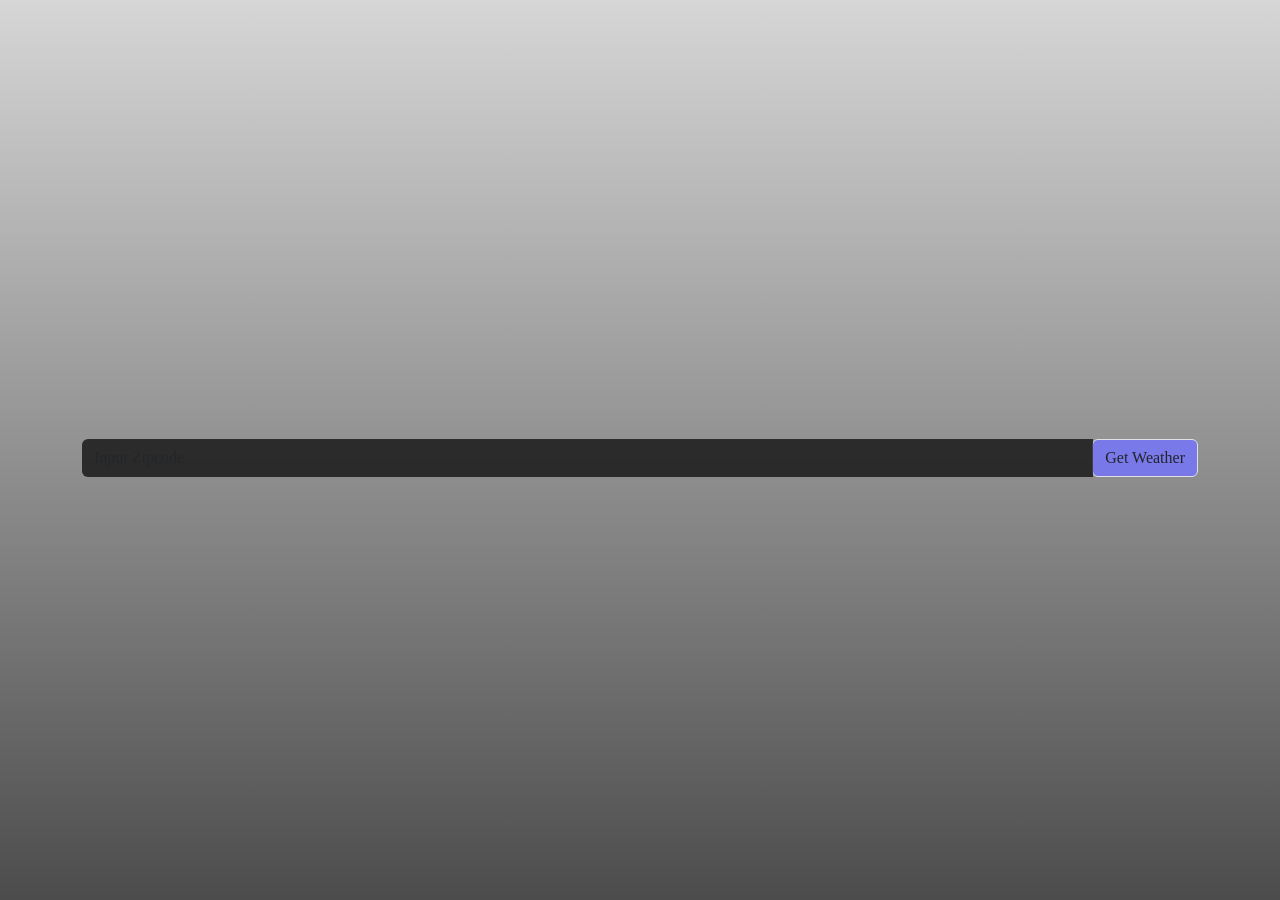
==== index.html @ 557eb5f2 "v2.2 working w/design" ====
<!DOCTYPE html>
<html lang="en">
<head>
    <meta charset="UTF-8">
    <meta http-equiv="X-UA-Compatible" content="IE=edge">
    <meta name="viewport" content="width=device-width, initial-scale=1.0">
    <link href="https://cdn.jsdelivr.net/npm/bootstrap@5.1.3/dist/css/bootstrap.min.css" rel="stylesheet" integrity="sha384-1BmE4kWBq78iYhFldvKuhfTAU6auU8tT94WrHftjDbrCEXSU1oBoqyl2QvZ6jIW3" crossorigin="anonymous">
    <link rel="stylesheet" href="style.css">
    <title>Weather App</title>

</head>

<body>

    <div class="container">
      
      <!-- Working Input Box -->
        <!-- <input
          type="text"
          id="search-form"
          name="value"
          placeholder="Insert Zipcode"
        />
        <button type="submit" onclick="getWeather()">Get Weather</button -->



    <!-- Input form section -->
        <div class="input-group mb-3 mx-auto mw-50" id="search-section">
            <input type="text" class="form-control" id="search-form" name="value" placeholder="Input Zipcode" aria-label="Recipient's username" aria-describedby="basic-addon2">
            <div class="input-group-append">
              <button class="input-group-text btn-dark" id="weather-button" type="submit" onclick="updateDOM()">Get Weather</button>
            </div>
          </div>

    <!-- wrapper for content section to hide/show -->
  <div id="hide-form">

    <!-- City Section -->
        <div class="card text-center mx-auto mw-50" id="city-section">
            <h5 class="card-header">City</h5>
            <div class="card-body">
                <div class="row align-items-center">
                    <div class="col" id="city-name">
                      Placeholder City
                    </div>
                </div>
            </div>
        </div>

    <!-- Temperature Section -->
    <div class="card text-center mx-auto mw-50" id="temp-section">
        <h5 class="card-header">Temperature</h5>
        <div class="card-body">
            <div class="row align-items-center">
                <div class="col" id="kelvin">
                  Kelvin
                </div>
                <div class="col" id="fahrenheit">
                  Fahrenheit
                </div>
                <div class="col" id="celsius">
                  Celsius
                </div>
            </div>
        </div>
    </div>

    <!-- Weather Condition -->
    <div class="card text-center mx-auto mw-50"  id="condition-section">
        <h5 class="card-header">Condition</h5>
        <div class="card-body">
            <div class="row align-items-center">
                <div class="col" id="weather-condition">
                  Light Rain
                </div>
            </div>
        </div>
    </div>

    <!-- Other Info -->
    <div class="card text-center mx-auto mw-50"  id="info-section">
        <h5 class="card-header">Icon</h5>
        <div class="card-body">
            <div class="row align-items-center">
                <div class="col" id="weather-image">
                  <img src="" alt="" id="weather-icon">
                </div>
            </div>
        </div>
    </div>

  <!-- End of hide/show -->
  </div>

<!-- Ending div for entire card page -->
</div>

</body>

<script src="https://cdn.jsdelivr.net/npm/bootstrap@5.1.3/dist/js/bootstrap.bundle.min.js" integrity="sha384-ka7Sk0Gln4gmtz2MlQnikT1wXgYsOg+OMhuP+IlRH9sENBO0LRn5q+8nbTov4+1p" crossorigin="anonymous"></script>
<script src="./node_modules/axios/dist/axios.min.js"></script>
<script src="/js/newpull.js"></script>

</html>
---- style.css ----
body {
    display: flex;
    justify-content: center;
    align-items: center;
    height: 100vh;
    /* margin: 0; */
    font-family: "Open Sans", Roboto;
    font-size: 120%;
    background: linear-gradient( rgba(197, 197, 197, 0.7), rgba(0, 0, 0, 0.7) ), url("https://i.pinimg.com/originals/f5/3d/3f/f53d3f8a2b09f6431df49140c39ba639.jpg");
    background-repeat: no-repeat;
    background-size: cover;
    background-position: 0 0, center;
  }

#div1 {
    color: rgb(0, 0, 0);
}

.btn-dark {
    background-color: rgba(115, 115, 255, 0.8);;
}

.card-body {
    border: none;
}

.card-header {
    background-color: rgba(0, 0, 0, 0.9);
    border: none;
}

#search-section {
    margin: 2rem;
}

#city-section {
    background-color: rgba(0, 0, 0, 0.9);
    color: white;
    margin: 2rem;
    border: none;
}

#temp-section {
    background-color: rgba(0, 0, 0, 0.9);
    color: white;
    margin: 2rem;
    border: none;
}

#condition-section {
    background-color: rgba(0, 0, 0, 0.9);
    color: white;
    margin: 2rem;
      
}

#info-section {
    background-color: rgba(0, 0, 0, 0.9);
    color: white;
    margin: 2rem;   
}

#hide-form {
    display: none;
}

#search-form {
    background-color: rgba(0, 0, 0, 0.7);
    color: white;
    border: none;
}
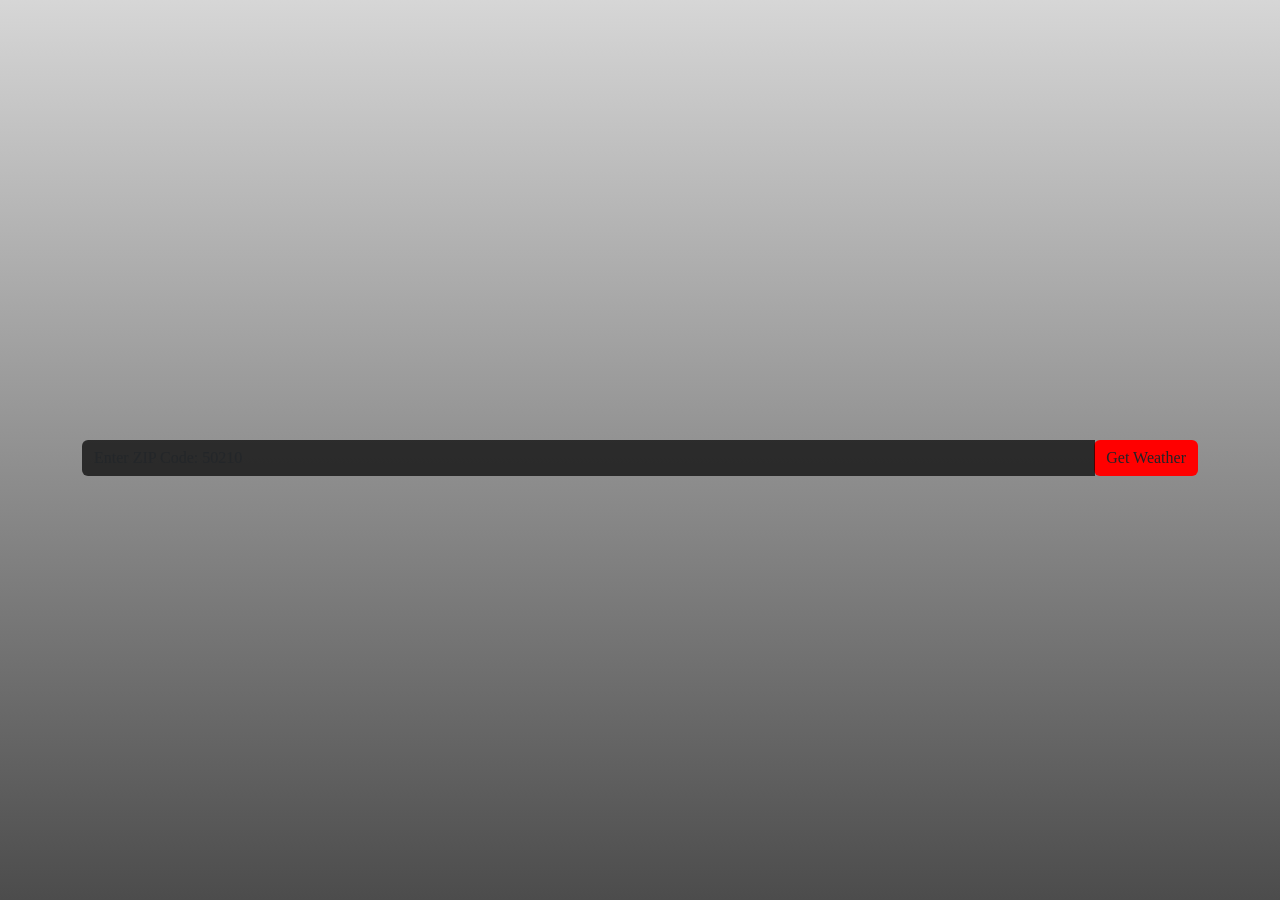
==== commit b27a17c6: "v2.3" ====
--- a/index.html
+++ b/index.html
@@ -27,11 +27,13 @@
 
     <!-- Input form section -->
         <div class="input-group mb-3 mx-auto mw-50" id="search-section">
-            <input type="text" class="form-control" id="search-form" name="value" placeholder="Input Zipcode" aria-label="Recipient's username" aria-describedby="basic-addon2">
+            <input type="text" class="form-control" id="search-form" name="value" placeholder="Enter ZIP Code: 50210" aria-label="Recipient's username" aria-describedby="basic-addon2">
             <div class="input-group-append">
               <button class="input-group-text btn-dark" id="weather-button" type="submit" onclick="updateDOM()">Get Weather</button>
             </div>
           </div>
+
+    <p id="error-message">Please input a valid ZIP code.</p>
 
     <!-- wrapper for content section to hide/show -->
   <div id="hide-form">
--- a/style.css
+++ b/style.css
@@ -18,7 +18,8 @@
 }
 
 .btn-dark {
-    background-color: rgba(115, 115, 255, 0.8);;
+    background-color: rgb(255, 0, 0);
+    border: none;
 }
 
 .card-body {
@@ -39,6 +40,8 @@
     color: white;
     margin: 2rem;
     border: none;
+    text-shadow: 1px 1px 2px black, 0 0 25px rgb(134, 134, 134);
+    filter: drop-shadow(0.35rem 0.35rem 0.4rem rgba(0, 0, 0, 0.5));
 }
 
 #temp-section {
@@ -46,19 +49,24 @@
     color: white;
     margin: 2rem;
     border: none;
+    text-shadow: 1px 1px 2px black, 0 0 25px rgb(134, 134, 134);
+    filter: drop-shadow(0.35rem 0.35rem 0.4rem rgba(0, 0, 0, 0.5));
 }
 
 #condition-section {
     background-color: rgba(0, 0, 0, 0.9);
     color: white;
     margin: 2rem;
-      
+    text-shadow: 1px 1px 2px black, 0 0 25px rgb(134, 134, 134);
+    filter: drop-shadow(0.35rem 0.35rem 0.4rem rgba(0, 0, 0, 0.5));
 }
 
 #info-section {
     background-color: rgba(0, 0, 0, 0.9);
     color: white;
-    margin: 2rem;   
+    margin: 2rem;
+    text-shadow: 1px 1px 2px black, 0 0 25px rgb(134, 134, 134);
+    filter: drop-shadow(0.35rem 0.35rem 0.4rem rgba(0, 0, 0, 0.5));
 }
 
 #hide-form {
@@ -69,4 +77,11 @@
     background-color: rgba(0, 0, 0, 0.7);
     color: white;
     border: none;
+}
+
+#error-message {
+    display: none;
+    background-color: black;
+    color: white;
+    text-align: center;
 }
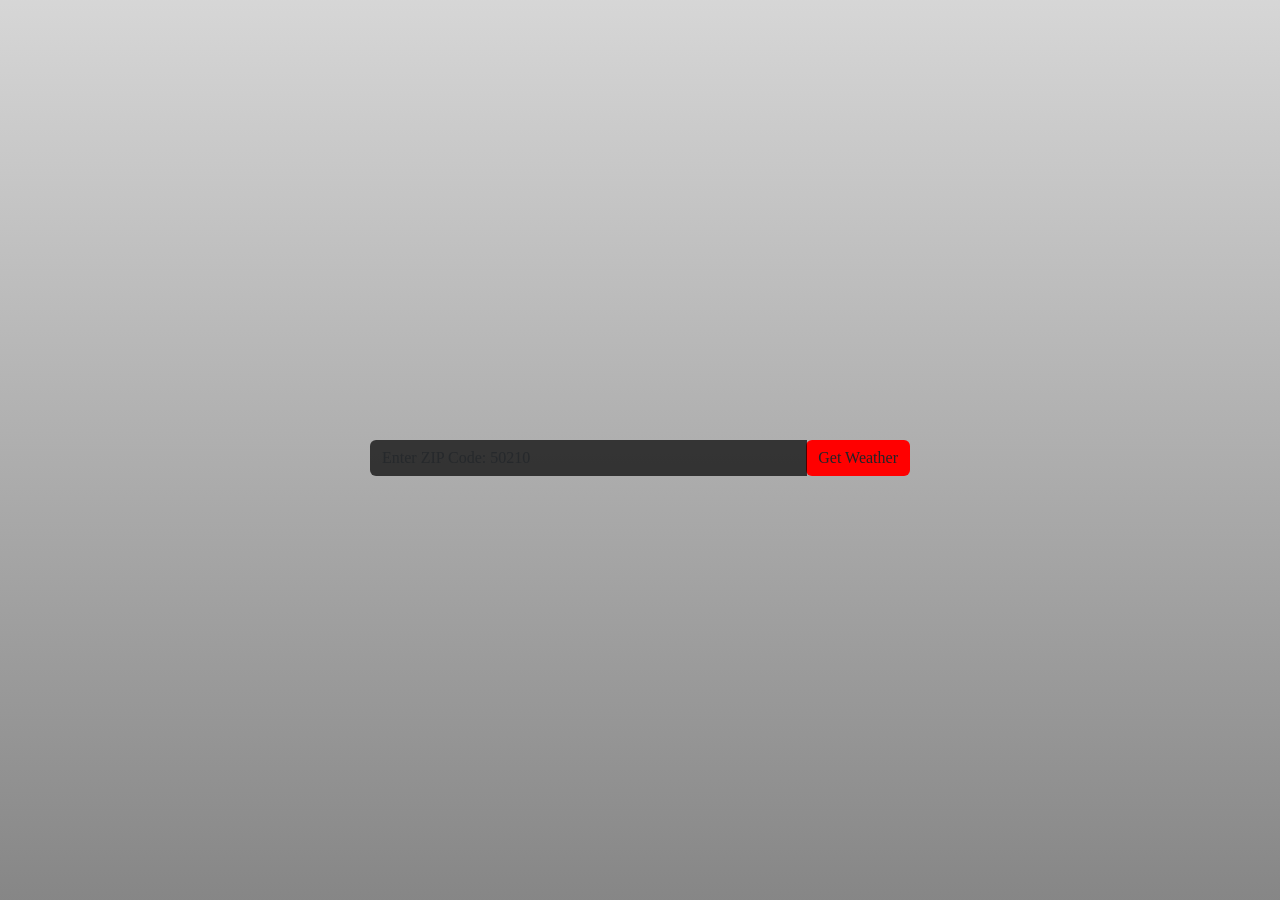
==== commit 5daf3d41: "v2.3 mvp finished" ====
--- a/index.html
+++ b/index.html
@@ -33,7 +33,7 @@
             </div>
           </div>
 
-    <p id="error-message">Please input a valid ZIP code.</p>
+    <p id="error-message">Please enter a valid ZIP code.</p>
 
     <!-- wrapper for content section to hide/show -->
   <div id="hide-form">
--- a/style.css
+++ b/style.css
@@ -7,7 +7,7 @@
     /* margin: 0; */
     font-family: "Open Sans", Roboto;
     font-size: 120%;
-    background: linear-gradient( rgba(197, 197, 197, 0.7), rgba(0, 0, 0, 0.7) ), url("https://i.pinimg.com/originals/f5/3d/3f/f53d3f8a2b09f6431df49140c39ba639.jpg");
+    background: linear-gradient( rgba(197, 197, 197, 0.7), rgba(83, 83, 83, 0.7) ), url("https://i.pinimg.com/originals/f5/3d/3f/f53d3f8a2b09f6431df49140c39ba639.jpg");
     background-repeat: no-repeat;
     background-size: cover;
     background-position: 0 0, center;
@@ -33,6 +33,7 @@
 
 #search-section {
     margin: 2rem;
+    max-width: 540px;
 }
 
 #city-section {
@@ -42,6 +43,7 @@
     border: none;
     text-shadow: 1px 1px 2px black, 0 0 25px rgb(134, 134, 134);
     filter: drop-shadow(0.35rem 0.35rem 0.4rem rgba(0, 0, 0, 0.5));
+    max-width: 540px;
 }
 
 #temp-section {
@@ -51,6 +53,7 @@
     border: none;
     text-shadow: 1px 1px 2px black, 0 0 25px rgb(134, 134, 134);
     filter: drop-shadow(0.35rem 0.35rem 0.4rem rgba(0, 0, 0, 0.5));
+    max-width: 540px;
 }
 
 #condition-section {
@@ -59,6 +62,7 @@
     margin: 2rem;
     text-shadow: 1px 1px 2px black, 0 0 25px rgb(134, 134, 134);
     filter: drop-shadow(0.35rem 0.35rem 0.4rem rgba(0, 0, 0, 0.5));
+    max-width: 540px;
 }
 
 #info-section {
@@ -67,6 +71,7 @@
     margin: 2rem;
     text-shadow: 1px 1px 2px black, 0 0 25px rgb(134, 134, 134);
     filter: drop-shadow(0.35rem 0.35rem 0.4rem rgba(0, 0, 0, 0.5));
+    max-width: 540px;
 }
 
 #hide-form {
@@ -81,7 +86,9 @@
 
 #error-message {
     display: none;
-    background-color: black;
-    color: white;
+    background-color: rgba(0, 0, 0, 0.7);
+    color: orangered;
     text-align: center;
+    width: 50%;
+    border-radius: 20px;
 }
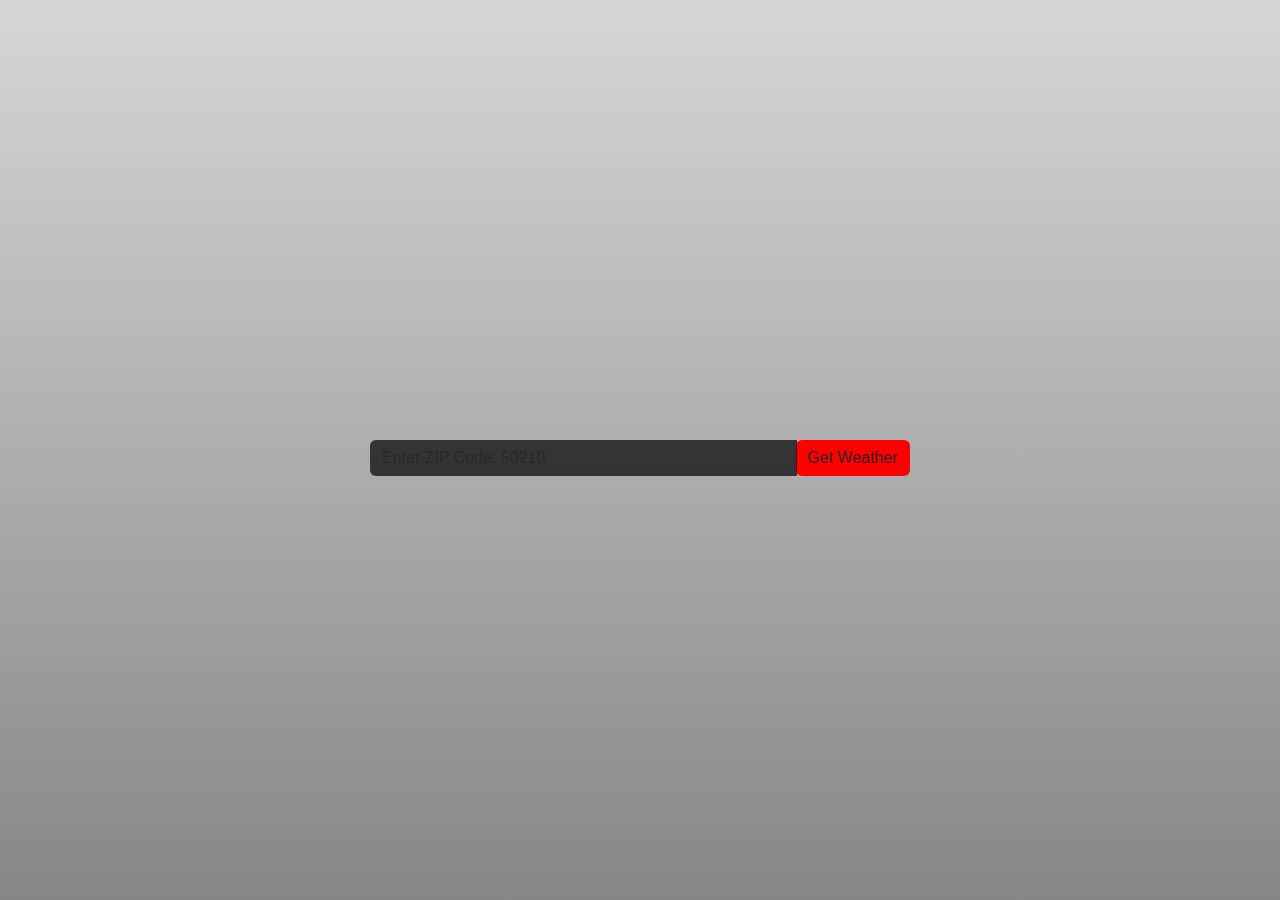
==== commit 1eba0f4d: "v2.4 final mvp" ====
--- a/index.html
+++ b/index.html
@@ -6,6 +6,9 @@
     <meta name="viewport" content="width=device-width, initial-scale=1.0">
     <link href="https://cdn.jsdelivr.net/npm/bootstrap@5.1.3/dist/css/bootstrap.min.css" rel="stylesheet" integrity="sha384-1BmE4kWBq78iYhFldvKuhfTAU6auU8tT94WrHftjDbrCEXSU1oBoqyl2QvZ6jIW3" crossorigin="anonymous">
     <link rel="stylesheet" href="style.css">
+    <link rel="preconnect" href="https://fonts.googleapis.com">
+    <link rel="preconnect" href="https://fonts.gstatic.com" crossorigin>
+    <link href="https://fonts.googleapis.com/css2?family=Bebas+Neue&display=swap" rel="stylesheet">
     <title>Weather App</title>
 
 </head>
@@ -27,7 +30,7 @@
 
     <!-- Input form section -->
         <div class="input-group mb-3 mx-auto mw-50" id="search-section">
-            <input type="text" class="form-control" id="search-form" name="value" placeholder="Enter ZIP Code: 50210" aria-label="Recipient's username" aria-describedby="basic-addon2">
+            <input type="number" class="form-control" id="search-form" name="value" placeholder="Enter ZIP Code: 50210" aria-label="Recipient's username" aria-describedby="basic-addon2">
             <div class="input-group-append">
               <button class="input-group-text btn-dark" id="weather-button" type="submit" onclick="updateDOM()">Get Weather</button>
             </div>
--- a/style.css
+++ b/style.css
@@ -7,10 +7,12 @@
     /* margin: 0; */
     font-family: "Open Sans", Roboto;
     font-size: 120%;
+    background-color: darkgray;
     background: linear-gradient( rgba(197, 197, 197, 0.7), rgba(83, 83, 83, 0.7) ), url("https://i.pinimg.com/originals/f5/3d/3f/f53d3f8a2b09f6431df49140c39ba639.jpg");
     background-repeat: no-repeat;
     background-size: cover;
     background-position: 0 0, center;
+    font-family: 'Kumbh Sans', sans-serif;
   }
 
 #div1 {
@@ -29,6 +31,7 @@
 .card-header {
     background-color: rgba(0, 0, 0, 0.9);
     border: none;
+    font-weight: bold;
 }
 
 #search-section {
@@ -85,10 +88,11 @@
 }
 
 #error-message {
+    max-width: 540px;
+    margin: auto;
     display: none;
-    background-color: rgba(0, 0, 0, 0.7);
+    background-color: rgba(0, 0, 0, 0.9);
     color: orangered;
     text-align: center;
-    width: 50%;
-    border-radius: 20px;
+    border-radius: 10px;
 }
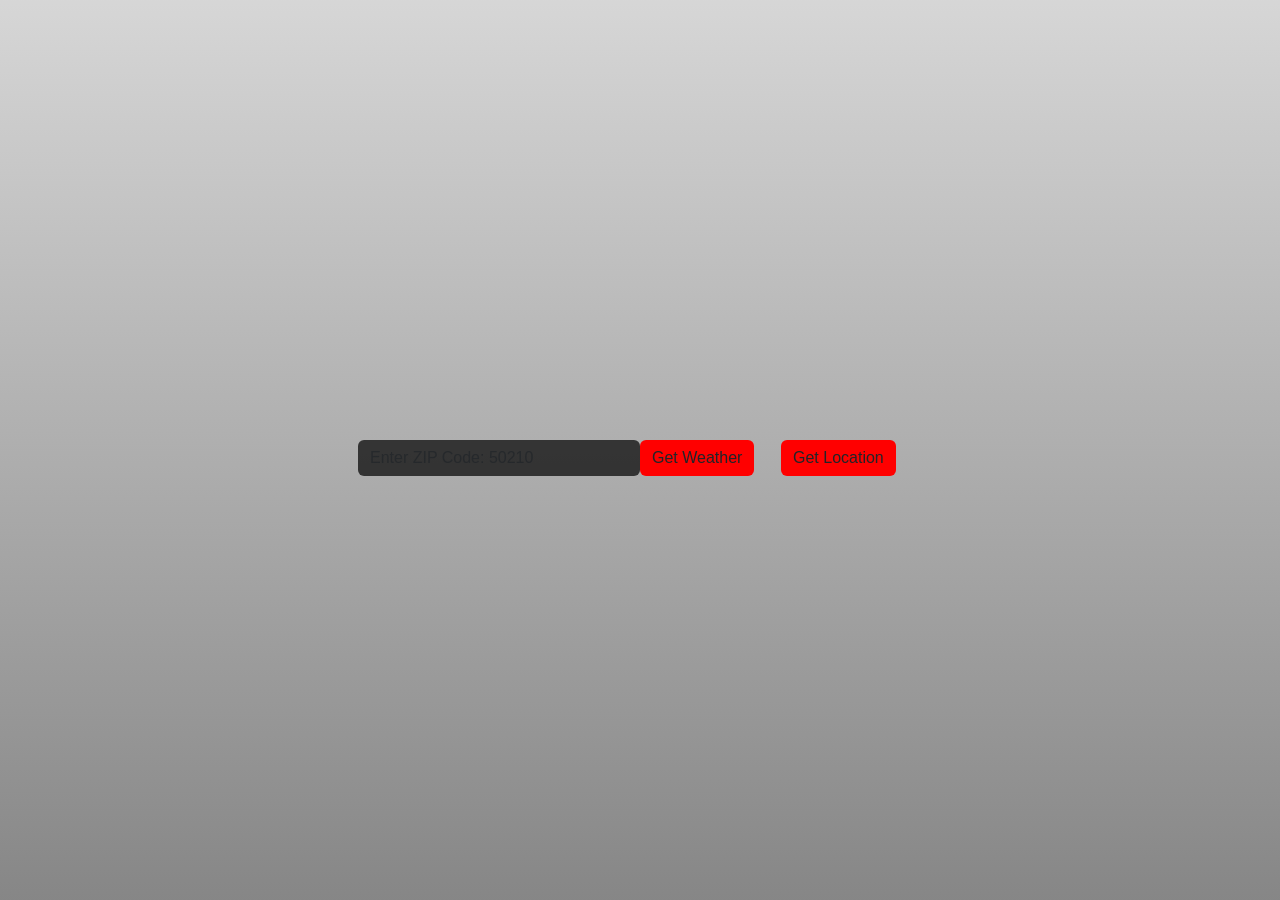
==== commit 0cbf8167: "initial geolocation setup working" ====
--- a/index.html
+++ b/index.html
@@ -1,110 +1,118 @@
 <!DOCTYPE html>
 <html lang="en">
+
 <head>
-    <meta charset="UTF-8">
-    <meta http-equiv="X-UA-Compatible" content="IE=edge">
-    <meta name="viewport" content="width=device-width, initial-scale=1.0">
-    <link href="https://cdn.jsdelivr.net/npm/bootstrap@5.1.3/dist/css/bootstrap.min.css" rel="stylesheet" integrity="sha384-1BmE4kWBq78iYhFldvKuhfTAU6auU8tT94WrHftjDbrCEXSU1oBoqyl2QvZ6jIW3" crossorigin="anonymous">
-    <link rel="stylesheet" href="style.css">
-    <link rel="preconnect" href="https://fonts.googleapis.com">
-    <link rel="preconnect" href="https://fonts.gstatic.com" crossorigin>
-    <link href="https://fonts.googleapis.com/css2?family=Bebas+Neue&display=swap" rel="stylesheet">
-    <title>Weather App</title>
+  <meta charset="UTF-8">
+  <meta http-equiv="X-UA-Compatible" content="IE=edge">
+  <meta name="viewport" content="width=device-width, initial-scale=1.0">
+  <link href="https://cdn.jsdelivr.net/npm/bootstrap@5.1.3/dist/css/bootstrap.min.css" rel="stylesheet"
+    integrity="sha384-1BmE4kWBq78iYhFldvKuhfTAU6auU8tT94WrHftjDbrCEXSU1oBoqyl2QvZ6jIW3" crossorigin="anonymous">
+  <link rel="stylesheet" href="style.css">
+  <link rel="preconnect" href="https://fonts.googleapis.com">
+  <link rel="preconnect" href="https://fonts.gstatic.com" crossorigin>
+  <link href="https://fonts.googleapis.com/css2?family=Bebas+Neue&display=swap" rel="stylesheet">
+  <title>Weather App</title>
 
 </head>
 
 <body>
 
-    <div class="container">
-      
-      <!-- Working Input Box -->
-        <!-- <input
-          type="text"
-          id="search-form"
-          name="value"
-          placeholder="Insert Zipcode"
-        />
-        <button type="submit" onclick="getWeather()">Get Weather</button -->
+  <div class="container">
 
 
 
-    <!-- Input form section -->
-        <div class="input-group mb-3 mx-auto mw-50" id="search-section">
-            <input type="number" class="form-control" id="search-form" name="value" placeholder="Enter ZIP Code: 50210" aria-label="Recipient's username" aria-describedby="basic-addon2">
-            <div class="input-group-append">
-              <button class="input-group-text btn-dark" id="weather-button" type="submit" onclick="updateDOM()">Get Weather</button>
-            </div>
+    <div class="mb-3 mx-auto mw-50 " id="search-section">
+      <form id="form">
+        <div class="row justify-content-center">
+          <div class="col-6 px-0">
+            <input type="number" class="form-control" id="search-form" name="value" placeholder="Enter ZIP Code: 50210"
+              aria-label="Recipient's username" aria-describedby="basic-addon2">
           </div>
+          <div class="col-3 px-0" id="weather-button">
+            <button class="input-group-text btn-dark" type="submit" onclick="updateDOM()">Get
+              Weather</button>
+          </div>
+          <div class="col-3 px-0" id="location-button">
+            <button class="input-group-text btn-dark" type="submit" onclick="getLocation()">Get
+              Location</button>
+          </div>
+        </div>
+      </form>
+    </div>
 
     <p id="error-message">Please enter a valid ZIP code.</p>
 
     <!-- wrapper for content section to hide/show -->
-  <div id="hide-form">
+    <div id="hide-form">
 
-    <!-- City Section -->
-        <div class="card text-center mx-auto mw-50" id="city-section">
-            <h5 class="card-header">City</h5>
-            <div class="card-body">
-                <div class="row align-items-center">
-                    <div class="col" id="city-name">
-                      Placeholder City
-                    </div>
-                </div>
+      <!-- City Section -->
+      <div class="card text-center mx-auto mw-50" id="city-section">
+        <h5 class="card-header">City</h5>
+        <div class="card-body">
+          <div class="row align-items-center">
+            <div class="col" id="city-name">
+              Placeholder City
             </div>
+          </div>
         </div>
+      </div>
 
-    <!-- Temperature Section -->
-    <div class="card text-center mx-auto mw-50" id="temp-section">
+      <!-- Temperature Section -->
+      <div class="card text-center mx-auto mw-50" id="temp-section">
         <h5 class="card-header">Temperature</h5>
         <div class="card-body">
-            <div class="row align-items-center">
-                <div class="col" id="kelvin">
-                  Kelvin
-                </div>
-                <div class="col" id="fahrenheit">
-                  Fahrenheit
-                </div>
-                <div class="col" id="celsius">
-                  Celsius
-                </div>
+          <div class="row align-items-center">
+            <div class="col" id="kelvin">
+              Kelvin
             </div>
+            <div class="col" id="fahrenheit">
+              Fahrenheit
+            </div>
+            <div class="col" id="celsius">
+              Celsius
+            </div>
+          </div>
         </div>
+      </div>
+
+      <!-- Weather Condition -->
+      <div class="card text-center mx-auto mw-50" id="condition-section">
+        <h5 class="card-header">Condition</h5>
+        <div class="card-body">
+          <div class="row align-items-center">
+            <div class="col" id="weather-condition">
+              Light Rain
+            </div>
+          </div>
+        </div>
+      </div>
+
+      <!-- Other Info -->
+      <div class="card text-center mx-auto mw-50" id="info-section">
+        <h5 class="card-header">Icon</h5>
+        <div class="card-body">
+          <div class="row align-items-center">
+            <div class="col" id="weather-image">
+              <img src="" alt="" id="weather-icon">
+            </div>
+          </div>
+        </div>
+      </div>
+
+      <!-- End of hide/show -->
     </div>
 
-    <!-- Weather Condition -->
-    <div class="card text-center mx-auto mw-50"  id="condition-section">
-        <h5 class="card-header">Condition</h5>
-        <div class="card-body">
-            <div class="row align-items-center">
-                <div class="col" id="weather-condition">
-                  Light Rain
-                </div>
-            </div>
-        </div>
-    </div>
-
-    <!-- Other Info -->
-    <div class="card text-center mx-auto mw-50"  id="info-section">
-        <h5 class="card-header">Icon</h5>
-        <div class="card-body">
-            <div class="row align-items-center">
-                <div class="col" id="weather-image">
-                  <img src="" alt="" id="weather-icon">
-                </div>
-            </div>
-        </div>
-    </div>
-
-  <!-- End of hide/show -->
+    <!-- Ending div for entire card page -->
   </div>
-
-<!-- Ending div for entire card page -->
-</div>
 
 </body>
 
-<script src="https://cdn.jsdelivr.net/npm/bootstrap@5.1.3/dist/js/bootstrap.bundle.min.js" integrity="sha384-ka7Sk0Gln4gmtz2MlQnikT1wXgYsOg+OMhuP+IlRH9sENBO0LRn5q+8nbTov4+1p" crossorigin="anonymous"></script>
-<script src="./node_modules/axios/dist/axios.min.js"></script>
-<script src="/js/newpull.js"></script>
+<script src="https://cdn.jsdelivr.net/npm/bootstrap@5.1.3/dist/js/bootstrap.bundle.min.js"
+  integrity="sha384-ka7Sk0Gln4gmtz2MlQnikT1wXgYsOg+OMhuP+IlRH9sENBO0LRn5q+8nbTov4+1p" crossorigin="anonymous"></script>
+<script src="https://unpkg.com/axios/dist/axios.min.js"></script>
+<script src="js/main.js"></script>
+
+<!-- <script src="./node_modules/axios/dist/axios.min.js"></script>
+<script src="/js/newpull.js"></script> -->
 
 </html>
--- a/style.css
+++ b/style.css
@@ -85,6 +85,8 @@
     background-color: rgba(0, 0, 0, 0.7);
     color: white;
     border: none;
+    float: right;
+    margin-right: 0px;
 }
 
 #error-message {
@@ -95,4 +97,14 @@
     color: orangered;
     text-align: center;
     border-radius: 10px;
-}+}
+
+/* #weather-button {
+    float: right;
+    margin-right: 0px;
+}
+
+.location-button {
+    float: left;
+    margin-left: 0px;
+} */
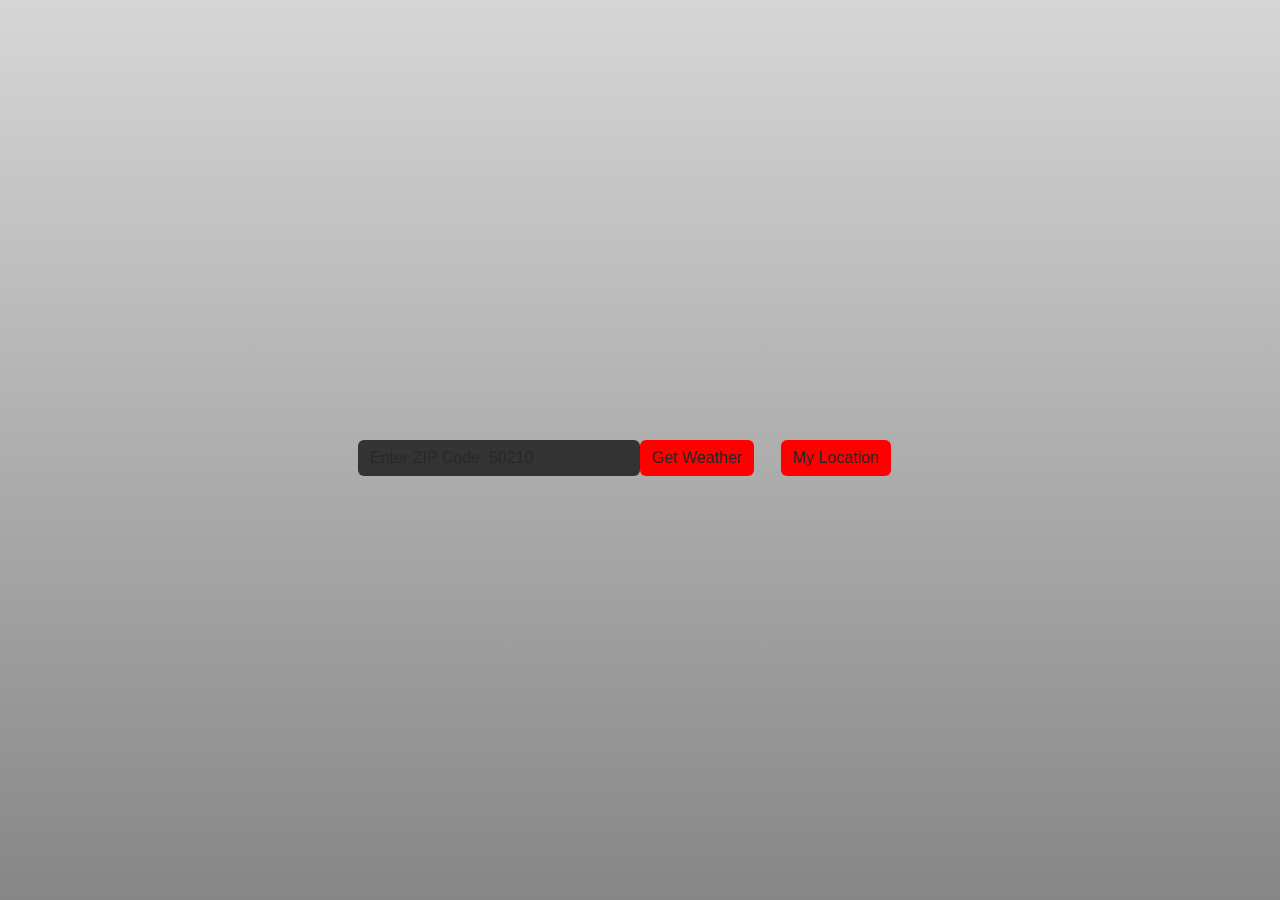
==== commit 89ce1001: "completed functional geolocation search" ====
--- a/index.html
+++ b/index.html
@@ -19,8 +19,6 @@
 
   <div class="container">
 
-
-
     <div class="mb-3 mx-auto mw-50 " id="search-section">
       <form id="form">
         <div class="row justify-content-center">
@@ -32,77 +30,77 @@
             <button class="input-group-text btn-dark" type="submit" onclick="updateDOM()">Get
               Weather</button>
           </div>
-          <div class="col-3 px-0" id="location-button">
-            <button class="input-group-text btn-dark" type="submit" onclick="getLocation()">Get
-              Location</button>
-          </div>
-        </div>
       </form>
+      <div class="col-3 px-0" id="location-button">
+        <button class="input-group-text btn-dark" type="submit" onclick="getLocation()">My
+          Location</button>
+      </div>
     </div>
+  </div>
 
-    <p id="error-message">Please enter a valid ZIP code.</p>
+  <p id="error-message">Please enter a valid ZIP code.</p>
 
-    <!-- wrapper for content section to hide/show -->
-    <div id="hide-form">
+  <!-- wrapper for content section to hide/show -->
+  <div id="hide-form">
 
-      <!-- City Section -->
-      <div class="card text-center mx-auto mw-50" id="city-section">
-        <h5 class="card-header">City</h5>
-        <div class="card-body">
-          <div class="row align-items-center">
-            <div class="col" id="city-name">
-              Placeholder City
-            </div>
+    <!-- City Section -->
+    <div class="card text-center mx-auto mw-50" id="city-section">
+      <h5 class="card-header">City</h5>
+      <div class="card-body">
+        <div class="row align-items-center">
+          <div class="col" id="city-name">
+            Placeholder City
           </div>
         </div>
       </div>
+    </div>
 
-      <!-- Temperature Section -->
-      <div class="card text-center mx-auto mw-50" id="temp-section">
-        <h5 class="card-header">Temperature</h5>
-        <div class="card-body">
-          <div class="row align-items-center">
-            <div class="col" id="kelvin">
-              Kelvin
-            </div>
-            <div class="col" id="fahrenheit">
-              Fahrenheit
-            </div>
-            <div class="col" id="celsius">
-              Celsius
-            </div>
+    <!-- Temperature Section -->
+    <div class="card text-center mx-auto mw-50" id="temp-section">
+      <h5 class="card-header">Temperature</h5>
+      <div class="card-body">
+        <div class="row align-items-center">
+          <div class="col" id="kelvin">
+            Kelvin
+          </div>
+          <div class="col" id="fahrenheit">
+            Fahrenheit
+          </div>
+          <div class="col" id="celsius">
+            Celsius
           </div>
         </div>
       </div>
+    </div>
 
-      <!-- Weather Condition -->
-      <div class="card text-center mx-auto mw-50" id="condition-section">
-        <h5 class="card-header">Condition</h5>
-        <div class="card-body">
-          <div class="row align-items-center">
-            <div class="col" id="weather-condition">
-              Light Rain
-            </div>
+    <!-- Weather Condition -->
+    <div class="card text-center mx-auto mw-50" id="condition-section">
+      <h5 class="card-header">Condition</h5>
+      <div class="card-body">
+        <div class="row align-items-center">
+          <div class="col" id="weather-condition">
+            Light Rain
           </div>
         </div>
       </div>
+    </div>
 
-      <!-- Other Info -->
-      <div class="card text-center mx-auto mw-50" id="info-section">
-        <h5 class="card-header">Icon</h5>
-        <div class="card-body">
-          <div class="row align-items-center">
-            <div class="col" id="weather-image">
-              <img src="" alt="" id="weather-icon">
-            </div>
+    <!-- Other Info -->
+    <div class="card text-center mx-auto mw-50" id="info-section">
+      <h5 class="card-header">Icon</h5>
+      <div class="card-body">
+        <div class="row align-items-center">
+          <div class="col" id="weather-image">
+            <img src="" alt="" id="weather-icon">
           </div>
         </div>
       </div>
-
-      <!-- End of hide/show -->
     </div>
 
-    <!-- Ending div for entire card page -->
+    <!-- End of hide/show -->
+  </div>
+
+  <!-- Ending div for entire card page -->
   </div>
 
 </body>
@@ -112,7 +110,5 @@
 <script src="https://unpkg.com/axios/dist/axios.min.js"></script>
 <script src="js/main.js"></script>
 
-<!-- <script src="./node_modules/axios/dist/axios.min.js"></script>
-<script src="/js/newpull.js"></script> -->
 
 </html>
--- a/style.css
+++ b/style.css
@@ -97,14 +97,4 @@
     color: orangered;
     text-align: center;
     border-radius: 10px;
-}
-
-/* #weather-button {
-    float: right;
-    margin-right: 0px;
-}
-
-.location-button {
-    float: left;
-    margin-left: 0px;
-} */+}
